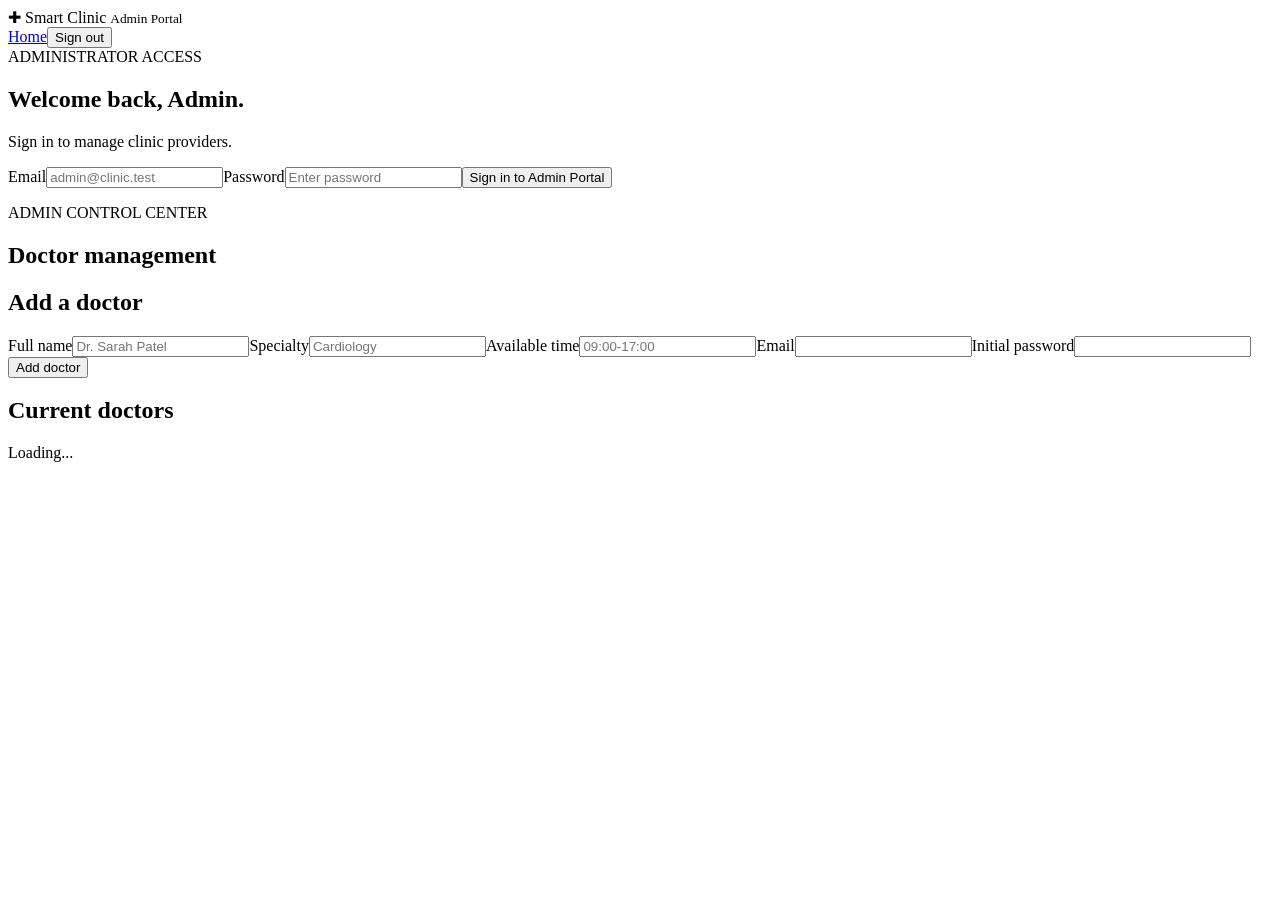
==== admin.html @ 8e98e31b "Add files via upload" ====
<!DOCTYPE html><html lang="en"><head><meta charset="utf-8"><meta name="viewport" content="width=device-width,initial-scale=1"><title>Admin Portal | Smart Clinic</title><link rel="stylesheet" href="/css/style.css"></head><body data-role="ADMIN"><header><div class="brand">✚ Smart Clinic <small>Admin Portal</small></div><nav><a href="/">Home</a><button class="logout hidden">Sign out</button></nav></header><main><section class="login card" id="login"><span class="eyebrow">ADMINISTRATOR ACCESS</span><h1>Welcome back, Admin.</h1><p>Sign in to manage clinic providers.</p><form id="loginForm"><label>Email<input type="email" name="email" placeholder="admin@clinic.test" required></label><label>Password<input type="password" name="password" placeholder="Enter password" required></label><button type="submit">Sign in to Admin Portal</button></form><p class="message" id="loginMessage"></p></section><section class="dashboard hidden" id="dashboard"><span class="eyebrow">ADMIN CONTROL CENTER</span><h1>Doctor management</h1><div class="grid"><div class="card"><h2>Add a doctor</h2><form id="addDoctor"><label>Full name<input name="name" required placeholder="Dr. Sarah Patel"></label><label>Specialty<input name="specialty" required placeholder="Cardiology"></label><label>Available time<input name="availableTime" required placeholder="09:00-17:00"></label><label>Email<input type="email" name="email" required></label><label>Initial password<input type="password" name="password" minlength="10" required></label><button type="submit">Add doctor</button></form><p class="message" id="actionMessage"></p></div><div class="card"><h2>Current doctors</h2><div id="doctorList">Loading...</div></div></div></section></main><script src="/js/portal.js"></script></body></html>
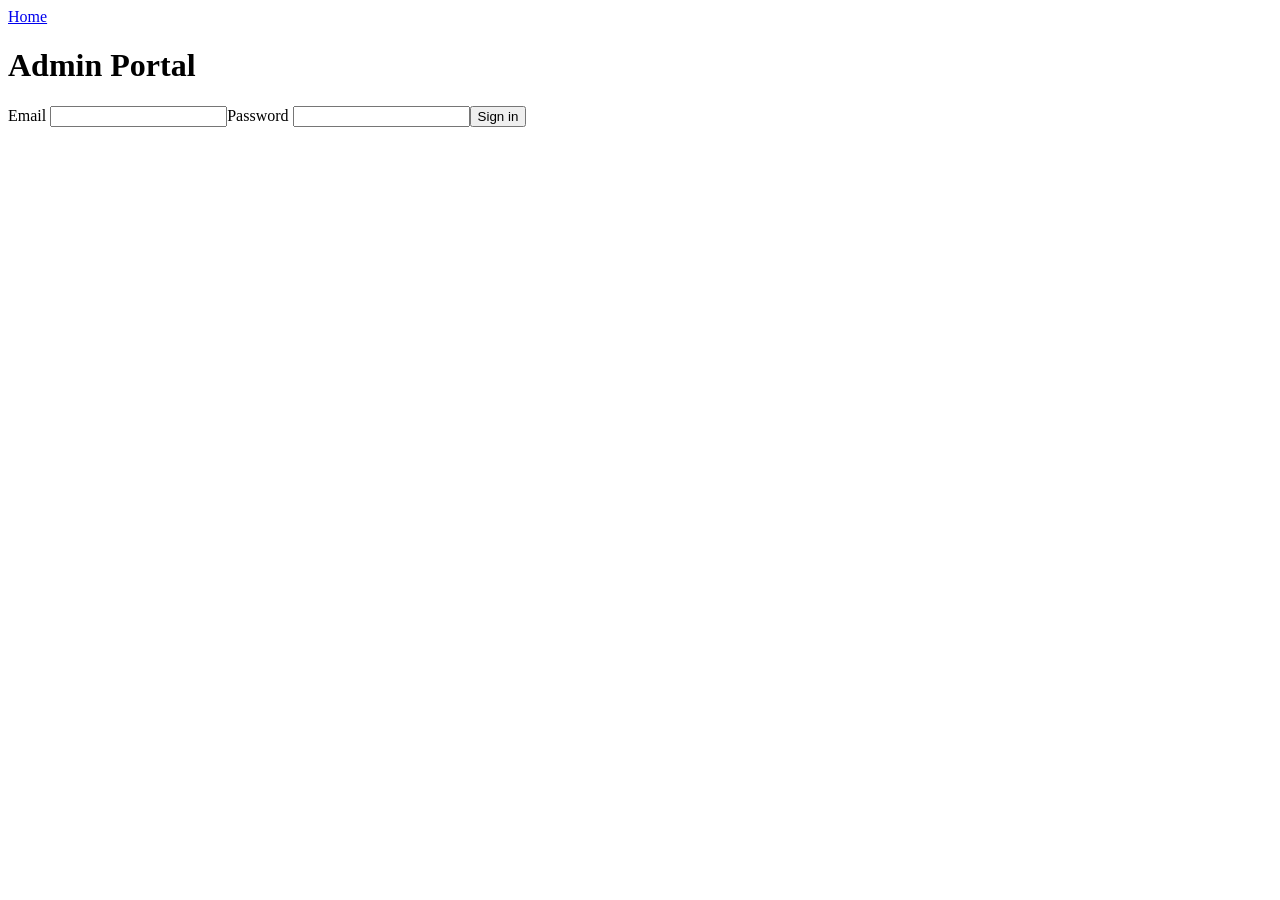
==== commit da6b395e: "Add files via upload" ====
--- a/admin.html
+++ b/admin.html
@@ -1 +1 @@
-<!DOCTYPE html><html lang="en"><head><meta charset="utf-8"><meta name="viewport" content="width=device-width,initial-scale=1"><title>Admin Portal | Smart Clinic</title><link rel="stylesheet" href="/css/style.css"></head><body data-role="ADMIN"><header><div class="brand">✚ Smart Clinic <small>Admin Portal</small></div><nav><a href="/">Home</a><button class="logout hidden">Sign out</button></nav></header><main><section class="login card" id="login"><span class="eyebrow">ADMINISTRATOR ACCESS</span><h1>Welcome back, Admin.</h1><p>Sign in to manage clinic providers.</p><form id="loginForm"><label>Email<input type="email" name="email" placeholder="admin@clinic.test" required></label><label>Password<input type="password" name="password" placeholder="Enter password" required></label><button type="submit">Sign in to Admin Portal</button></form><p class="message" id="loginMessage"></p></section><section class="dashboard hidden" id="dashboard"><span class="eyebrow">ADMIN CONTROL CENTER</span><h1>Doctor management</h1><div class="grid"><div class="card"><h2>Add a doctor</h2><form id="addDoctor"><label>Full name<input name="name" required placeholder="Dr. Sarah Patel"></label><label>Specialty<input name="specialty" required placeholder="Cardiology"></label><label>Available time<input name="availableTime" required placeholder="09:00-17:00"></label><label>Email<input type="email" name="email" required></label><label>Initial password<input type="password" name="password" minlength="10" required></label><button type="submit">Add doctor</button></form><p class="message" id="actionMessage"></p></div><div class="card"><h2>Current doctors</h2><div id="doctorList">Loading...</div></div></div></section></main><script src="/js/portal.js"></script></body></html>
+<!doctype html><html lang="en"><head><meta charset="utf-8"><meta name="viewport" content="width=device-width,initial-scale=1"><title>Admin portal</title><link rel="stylesheet" href="/css/style.css"></head><body data-role="ADMIN"><main><a href="/">Home</a><h1>Admin Portal</h1><section id="login"><form id="sign"><label>Email <input name="email" type="email" required></label><label>Password <input name="password" type="password" required></label><button>Sign in</button></form></section><section id="work" hidden><h2>Add doctor</h2><form id="add"><input name="name" placeholder="Doctor name" required><input name="specialty" placeholder="Specialty" required><input name="availableTime" placeholder="09:00" required><input name="email" type="email" placeholder="Doctor email" required><input name="password" type="password" placeholder="Initial password (10+)" required><button>Add doctor</button></form></section><pre id="output" aria-live="polite"></pre></main><script src="/js/portal.js"></script></body></html>
